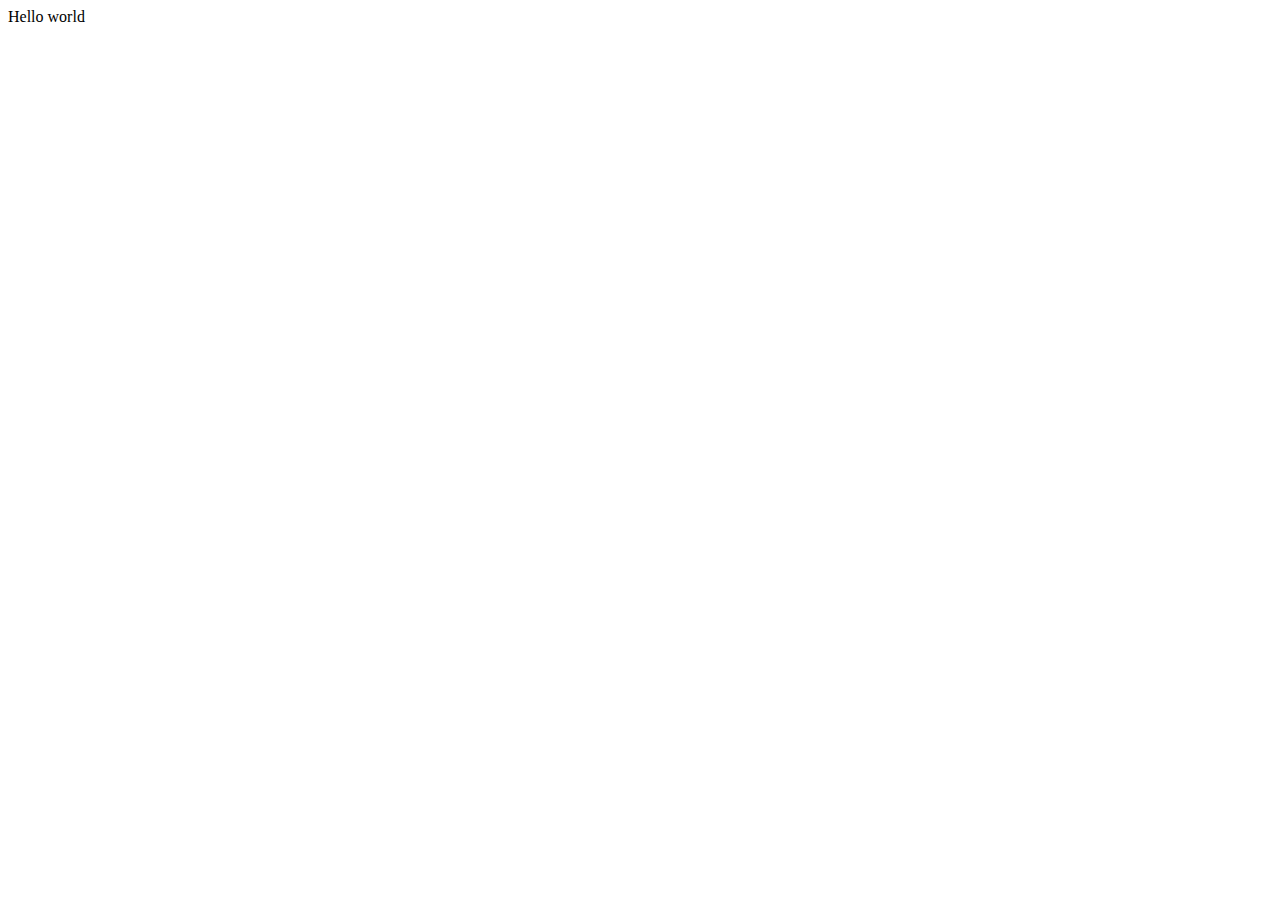
==== index.html @ 18b81c33 "Initial commit" ====
<!DOCTYPE html>
<html>

<head>
  <meta charset="utf-8">
  <meta name="viewport" content="width=device-width">
  <title>replit</title>
  <link href="style.css" rel="stylesheet" type="text/css" />
</head>

<body>
  Hello world
  <script src="script.js"></script>
</body>

</html>
---- style.css ----
html {
  height: 100%;
  width: 100%;
}
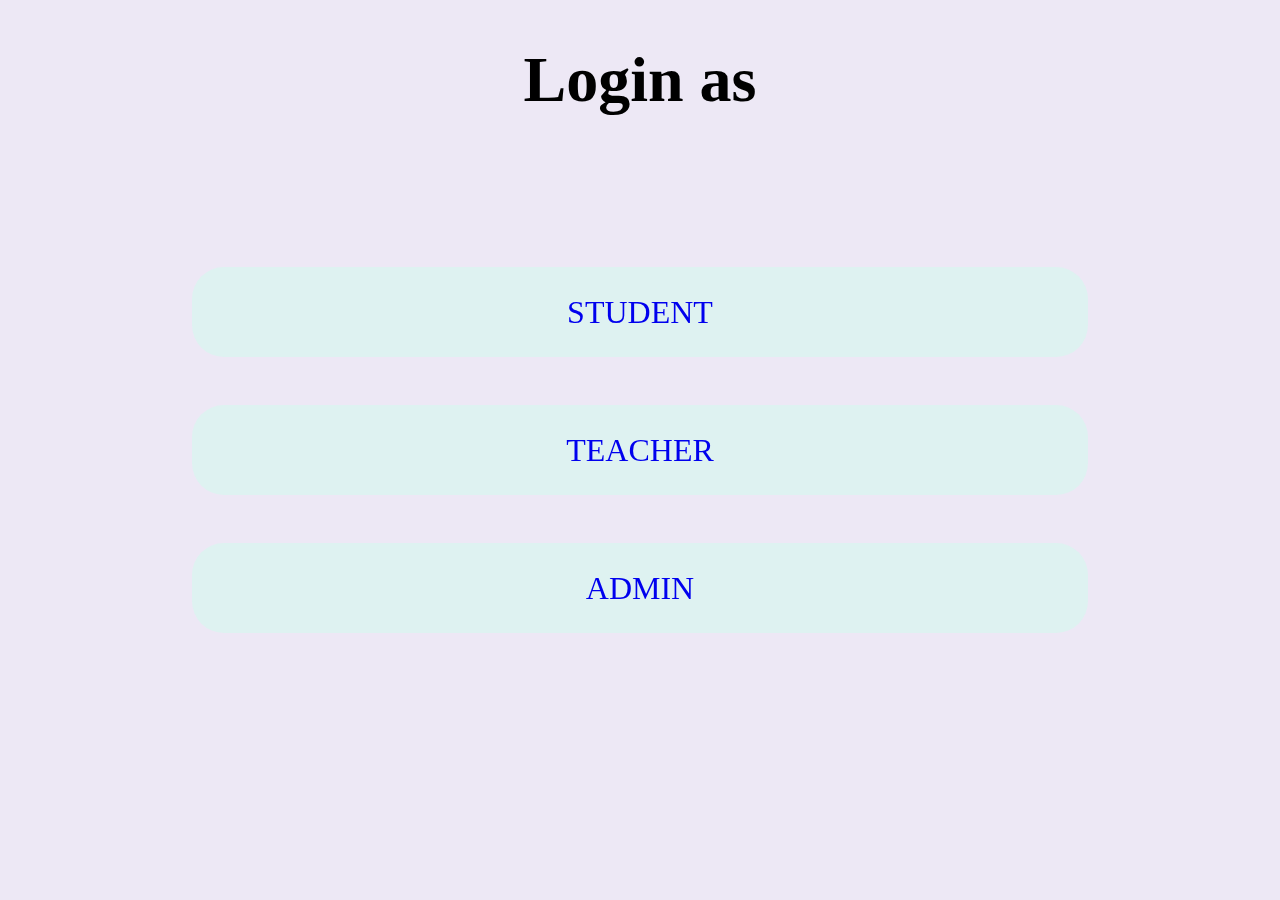
==== commit 1fd4f36c: "First page created" ====
--- a/index.html
+++ b/index.html
@@ -2,15 +2,30 @@
 <html>
 
 <head>
-  <meta charset="utf-8">
-  <meta name="viewport" content="width=device-width">
-  <title>replit</title>
-  <link href="style.css" rel="stylesheet" type="text/css" />
+   <meta charset="utf-8">
+   <meta name="viewport" content="width=device-width">
+   <title>replit</title>
+   <link href="style.css" rel="stylesheet" type="text/css" />
 </head>
 
 <body>
-  Hello world
-  <script src="script.js"></script>
+   <h1>
+      Login as
+   </h1>
+   <div class="container">
+   <div id="cm">
+      <a href="#">STUDENT</a>
+   </div>
+   <div id="cm">
+      <a href="#">TEACHER</a>
+   </div>
+   <div id="cm">
+      <a href="#">ADMIN</a>
+   </div>
+   </div>
+
+
+   <script src="script.js"></script>
 </body>
 
 </html>--- a/style.css
+++ b/style.css
@@ -1,4 +1,33 @@
 html {
   height: 100%;
   width: 100%;
+}
+div.container{
+  margin:auto;
+  position:fixed;
+  inset:0;
+  display:flex;
+  justify-content:center;
+  flex-direction:column;
+  align-items:center;
+  font-size: 2rem;
+  row-gap: 3rem;
+}
+body{
+  background-color:#EDE8F5;
+}
+h1{
+  text-align:center;
+  font-size:4rem;
+}
+#cm{  
+  width:70vw;
+  height:10vh;
+  background-color:#def2f1;
+  border-radius:2rem;
+  display:grid;
+  place-items:center;
+}
+a{
+  text-decoration:none;
 }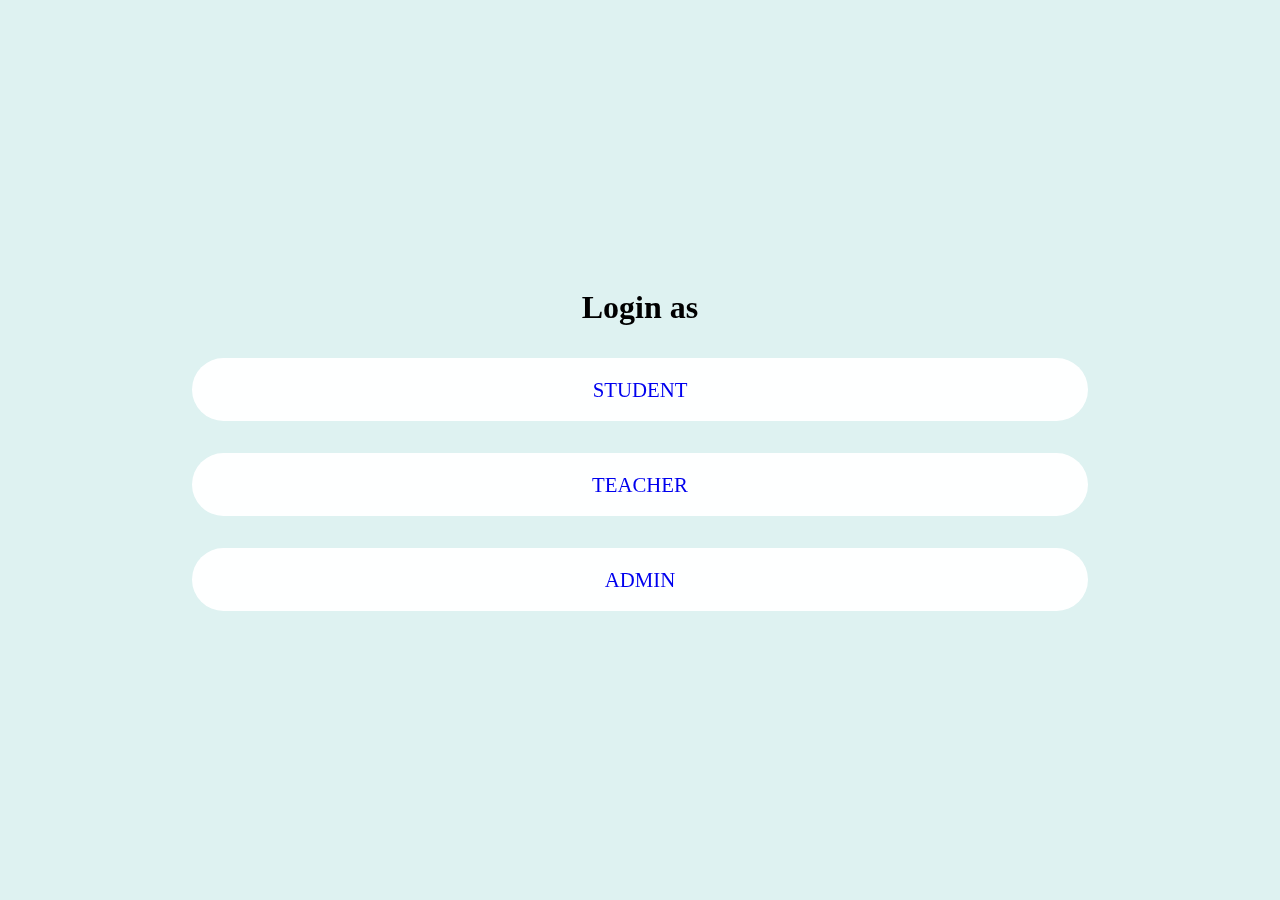
==== commit e53a9c7d: "Student login page finished" ====
--- a/index.html
+++ b/index.html
@@ -9,12 +9,15 @@
 </head>
 
 <body>
-   <h1>
+   
+   
+   <div class="container">
+      <h1>
       Login as
-   </h1>
-   <div class="container">
+      </h1>
+      
    <div id="cm">
-      <a href="#">STUDENT</a>
+      <a href="std.html">STUDENT</a>
    </div>
    <div id="cm">
       <a href="#">TEACHER</a>
--- a/style.css
+++ b/style.css
@@ -1,6 +1,9 @@
 html {
   height: 100%;
-  width: 100%;
+  width: 100%;}
+*{
+  margin:0px;
+  padding:0px;
 }
 div.container{
   margin:auto;
@@ -10,24 +13,44 @@
   justify-content:center;
   flex-direction:column;
   align-items:center;
-  font-size: 2rem;
-  row-gap: 3rem;
+  font-size: 1.3rem;
+  row-gap: 2rem;
 }
 body{
-  background-color:#EDE8F5;
+  background-color:#def2f1;;
 }
 h1{
   text-align:center;
-  font-size:4rem;
+  font-size:2rem;
+  
 }
 #cm{  
   width:70vw;
-  height:10vh;
-  background-color:#def2f1;
+  height:7vh;
+  background-color:#feffff;
   border-radius:2rem;
   display:grid;
   place-items:center;
 }
 a{
   text-decoration:none;
-}+}
+input{
+  width:70vw;
+  height:7vh;
+  border-radius:1rem;
+  font-size:1.3rem;
+  text-align:center;
+  color:black;
+  border:2px solid black;
+}
+
+button{
+  width:30vw;
+  height:8vh;
+  border-radius:1rem;
+  font-size:1.5rem;
+  text-align:center;
+  background-color:#116466;
+  border:2px solid gray;
+}
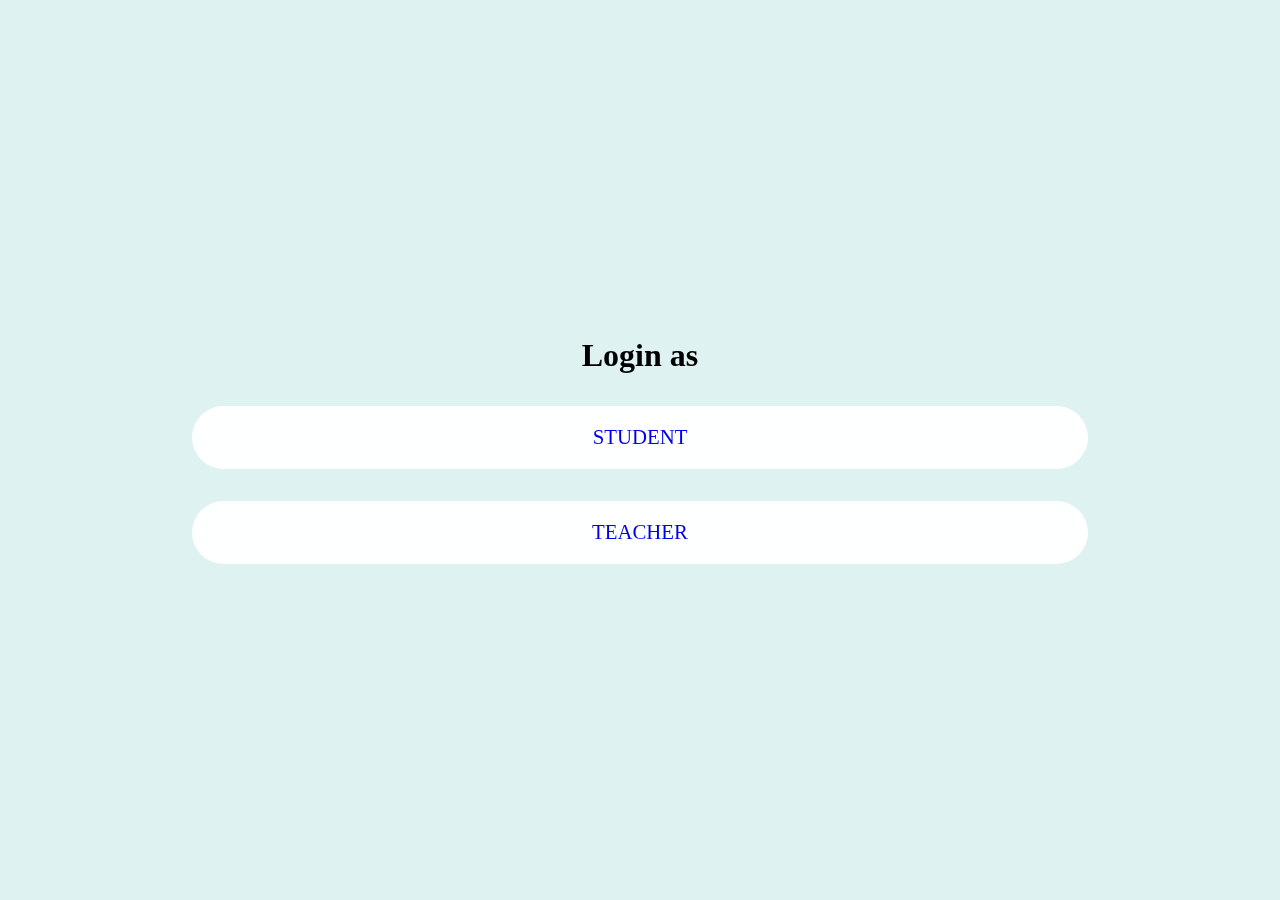
==== commit 70056f27: "Admin option removed" ====
--- a/index.html
+++ b/index.html
@@ -22,9 +22,7 @@
    <div id="cm">
       <a href="#">TEACHER</a>
    </div>
-   <div id="cm">
-      <a href="#">ADMIN</a>
-   </div>
+   
    </div>
 
 
